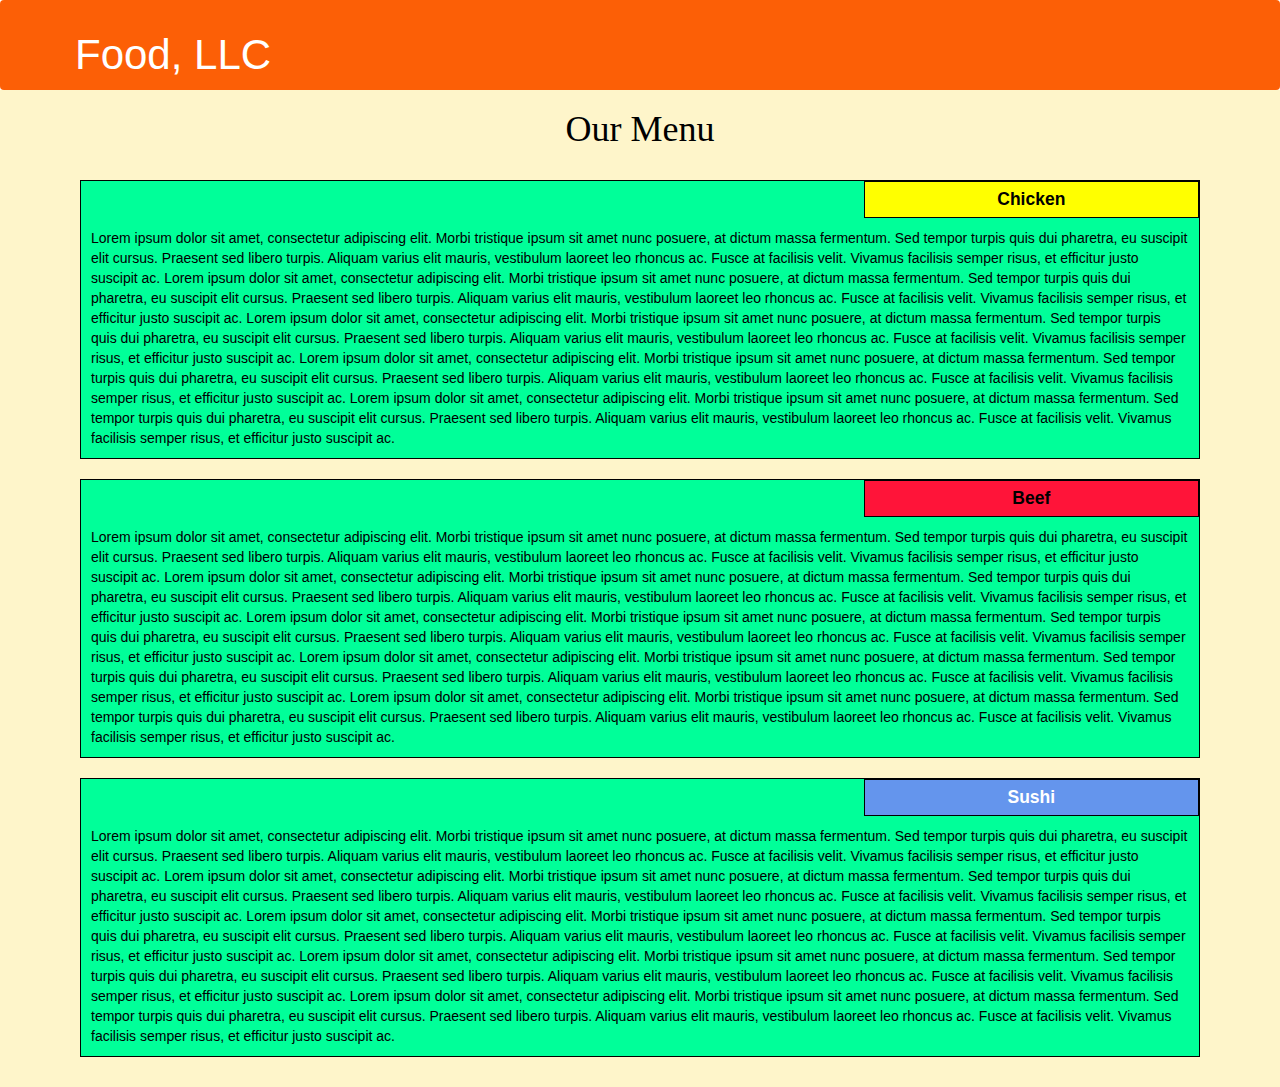
==== Module3/index.html @ e74972de "Added Module 3" ====
<!DOCTYPE html>
<html>
<head>
	<meta charset="utf-8">
	<meta name="viewport" content="width=device-width, initial-scale=1">
	
	<link rel="stylesheet" href="css/bootstrap.min.css">
    <link rel="stylesheet" href="css/styles.css">
	
	<title>Module 3 Solution</title>
</head>
<body>
    <header class="nav-header">
    <nav id="header-nav" class="navbar navbar-default">
      <div class="container">
        <div class="navbar-header">
          <div class="navbar-brand">
            <p class="nav-brand">Food, LLC</p>
          </div>

          <button type="button" class="navbar-toggle collapsed" data-toggle="collapse" data-target="#collapsable-nav" aria-expanded="true">
            <span class="sr-only">Toggle navigation</span>
            <span class="icon-bar"></span>
            <span class="icon-bar"></span>
            <span class="icon-bar"></span>
          </button>
        </div>
        
        <div id="collapsable-nav" class="collapse navbar-collapse">
           <ul id="nav-list" class="nav navbar-nav navbar-right visible-xs">
            <li class="text-center">
              <a href="#chicken-div"><p class="item">Chicken</p></a>
              <hr class="visible-xs">
            </li>            
            <li class="text-center beef-item">
              <a href="#beef-div"><p class="item">Beef</p></a>
              <hr class="visible-xs">
            </li>
            <li class="text-center sushi-item">
              <a href="#sushi-div"><p class="item">Sushi</p></a>
            </li>
          </ul> 
        </div>
      </div>
    </nav>
  	</header>

	<h1 class="text-center">Our Menu</h1>

	<div class="row container container-fluid">
	<div class="col-md-12 col-sm-12 col-xs-12" id="chicken-div">
		<section>
		<div id="chicken">
			Chicken
		</div>
		<p>
			Lorem ipsum dolor sit amet, consectetur adipiscing elit. Morbi tristique ipsum sit amet nunc posuere, at dictum massa fermentum. Sed tempor turpis quis dui pharetra, eu suscipit elit cursus. Praesent sed libero turpis. Aliquam varius elit mauris, vestibulum laoreet leo rhoncus ac. Fusce at facilisis velit. Vivamus facilisis semper risus, et efficitur justo suscipit ac. Lorem ipsum dolor sit amet, consectetur adipiscing elit. Morbi tristique ipsum sit amet nunc posuere, at dictum massa fermentum. Sed tempor turpis quis dui pharetra, eu suscipit elit cursus. Praesent sed libero turpis. Aliquam varius elit mauris, vestibulum laoreet leo rhoncus ac. Fusce at facilisis velit. Vivamus facilisis semper risus, et efficitur justo suscipit ac. Lorem ipsum dolor sit amet, consectetur adipiscing elit. Morbi tristique ipsum sit amet nunc posuere, at dictum massa fermentum. Sed tempor turpis quis dui pharetra, eu suscipit elit cursus. Praesent sed libero turpis. Aliquam varius elit mauris, vestibulum laoreet leo rhoncus ac. Fusce at facilisis velit. Vivamus facilisis semper risus, et efficitur justo suscipit ac. Lorem ipsum dolor sit amet, consectetur adipiscing elit. Morbi tristique ipsum sit amet nunc posuere, at dictum massa fermentum. Sed tempor turpis quis dui pharetra, eu suscipit elit cursus. Praesent sed libero turpis. Aliquam varius elit mauris, vestibulum laoreet leo rhoncus ac. Fusce at facilisis velit. Vivamus facilisis semper risus, et efficitur justo suscipit ac. Lorem ipsum dolor sit amet, consectetur adipiscing elit. Morbi tristique ipsum sit amet nunc posuere, at dictum massa fermentum. Sed tempor turpis quis dui pharetra, eu suscipit elit cursus. Praesent sed libero turpis. Aliquam varius elit mauris, vestibulum laoreet leo rhoncus ac. Fusce at facilisis velit. Vivamus facilisis semper risus, et efficitur justo suscipit ac.
		</p>
		</section>
	</div>
	<div class="col-md-12 col-sm-12 col-xs-12" id="beef-div">
		<section>
		<div id="beef">
			Beef
		</div>
		<p>
			Lorem ipsum dolor sit amet, consectetur adipiscing elit. Morbi tristique ipsum sit amet nunc posuere, at dictum massa fermentum. Sed tempor turpis quis dui pharetra, eu suscipit elit cursus. Praesent sed libero turpis. Aliquam varius elit mauris, vestibulum laoreet leo rhoncus ac. Fusce at facilisis velit. Vivamus facilisis semper risus, et efficitur justo suscipit ac. Lorem ipsum dolor sit amet, consectetur adipiscing elit. Morbi tristique ipsum sit amet nunc posuere, at dictum massa fermentum. Sed tempor turpis quis dui pharetra, eu suscipit elit cursus. Praesent sed libero turpis. Aliquam varius elit mauris, vestibulum laoreet leo rhoncus ac. Fusce at facilisis velit. Vivamus facilisis semper risus, et efficitur justo suscipit ac. Lorem ipsum dolor sit amet, consectetur adipiscing elit. Morbi tristique ipsum sit amet nunc posuere, at dictum massa fermentum. Sed tempor turpis quis dui pharetra, eu suscipit elit cursus. Praesent sed libero turpis. Aliquam varius elit mauris, vestibulum laoreet leo rhoncus ac. Fusce at facilisis velit. Vivamus facilisis semper risus, et efficitur justo suscipit ac. Lorem ipsum dolor sit amet, consectetur adipiscing elit. Morbi tristique ipsum sit amet nunc posuere, at dictum massa fermentum. Sed tempor turpis quis dui pharetra, eu suscipit elit cursus. Praesent sed libero turpis. Aliquam varius elit mauris, vestibulum laoreet leo rhoncus ac. Fusce at facilisis velit. Vivamus facilisis semper risus, et efficitur justo suscipit ac. Lorem ipsum dolor sit amet, consectetur adipiscing elit. Morbi tristique ipsum sit amet nunc posuere, at dictum massa fermentum. Sed tempor turpis quis dui pharetra, eu suscipit elit cursus. Praesent sed libero turpis. Aliquam varius elit mauris, vestibulum laoreet leo rhoncus ac. Fusce at facilisis velit. Vivamus facilisis semper risus, et efficitur justo suscipit ac.
		</p>
		</section>
	</div>
	<div class="col-md-12 col-sm-12 col-xs-12" id="sushi-div">
		<section>
		<div id="sushi">
			Sushi
		</div>
		<p>
			Lorem ipsum dolor sit amet, consectetur adipiscing elit. Morbi tristique ipsum sit amet nunc posuere, at dictum massa fermentum. Sed tempor turpis quis dui pharetra, eu suscipit elit cursus. Praesent sed libero turpis. Aliquam varius elit mauris, vestibulum laoreet leo rhoncus ac. Fusce at facilisis velit. Vivamus facilisis semper risus, et efficitur justo suscipit ac. Lorem ipsum dolor sit amet, consectetur adipiscing elit. Morbi tristique ipsum sit amet nunc posuere, at dictum massa fermentum. Sed tempor turpis quis dui pharetra, eu suscipit elit cursus. Praesent sed libero turpis. Aliquam varius elit mauris, vestibulum laoreet leo rhoncus ac. Fusce at facilisis velit. Vivamus facilisis semper risus, et efficitur justo suscipit ac. Lorem ipsum dolor sit amet, consectetur adipiscing elit. Morbi tristique ipsum sit amet nunc posuere, at dictum massa fermentum. Sed tempor turpis quis dui pharetra, eu suscipit elit cursus. Praesent sed libero turpis. Aliquam varius elit mauris, vestibulum laoreet leo rhoncus ac. Fusce at facilisis velit. Vivamus facilisis semper risus, et efficitur justo suscipit ac. Lorem ipsum dolor sit amet, consectetur adipiscing elit. Morbi tristique ipsum sit amet nunc posuere, at dictum massa fermentum. Sed tempor turpis quis dui pharetra, eu suscipit elit cursus. Praesent sed libero turpis. Aliquam varius elit mauris, vestibulum laoreet leo rhoncus ac. Fusce at facilisis velit. Vivamus facilisis semper risus, et efficitur justo suscipit ac. Lorem ipsum dolor sit amet, consectetur adipiscing elit. Morbi tristique ipsum sit amet nunc posuere, at dictum massa fermentum. Sed tempor turpis quis dui pharetra, eu suscipit elit cursus. Praesent sed libero turpis. Aliquam varius elit mauris, vestibulum laoreet leo rhoncus ac. Fusce at facilisis velit. Vivamus facilisis semper risus, et efficitur justo suscipit ac.
		</p>
		</section>
	</div>
	</div>

	<script src="js/jquery-2.1.4.min.js"></script>
	<script src="js/bootstrap.min.js"></script>
  	<script src="js/script.js"></script>
</body>
</html>
---- Module3/css/styles.css ----
/* Base Styles */

* {
	box-sizing: border-box;
}

h1 {
	font-family: Brushstroke, fantasy;
	color: #000000;
}

body {
	background-image: url("background.jpg");
	background-color: #FEF5CA;

}

p {
	padding: 10px;
	margin: 0;
}

.container {
	border: none;
	margin-left: auto;
	margin-right: auto;
	margin-top: 10px;
	margin-bottom: 10px;
	padding: 10px;
}

section {
	border:	1px solid black;
	background-color: #00FF99;
	width: 100%;
	height: auto;
	font-family: Helvetica;
	color: black;
	position: relative;
	overflow: auto;
}

#chicken {
	border: 1px solid black;
	text-align: center;
	width: 30%;
	margin-left: 70%;
	font-family: Georgia,sans-serif;
	font-weight: bold;
	font-size: 125%;
	margin-bottom: 0;
	margin-top: 0;
	padding: 5px;
	background-color: #FFFF00;
}

#beef {
	border: 1px solid black;
	text-align: center;
	width: 30%;
	margin-left: 70%;
	font-family: Georgia,sans-serif;
	font-weight: bold;
	font-size: 125%;
	margin-bottom: 0;
	margin-top: 0;
	padding: 5px;
	background-color: #FF1439;
}

#sushi {
	border: 1px solid black;
	text-align: center;
	width: 30%;
	margin-left: 70%;
	font-family: Georgia,sans-serif;
	font-weight: bold;
	font-size: 125%;
	margin-bottom: 0;
	margin-top: 0;
	background-color: #6495ED;
	color: white;
	padding: 5px;
}

#chicken-div {
  margin-bottom: 10px;
  margin-top: 10px;
}

#beef-div {
  margin-bottom: 10px;
  margin-top: 10px;
}

#sushi-div {
  margin-bottom: 10px;
  margin-top: 10px;
}

.navbar-brand {
  font-size: 2em;
  border: 0 0 10px 10px;
  color: #FFFFFF;
}

#header-nav {
  border: 0;
  background-color: #FC5F06;
  color: #FFFFFF;
}

.navbar-header button.navbar-toggle, .navbar-header .icon-bar {
  border: 1px solid #61122f;
}
.navbar-header button.navbar-toggle {
  clear: both;
  margin-top: -30px;
}

.nav-header {
  background-color: #FFFFFF;
}

.nav-brand {
  color: #FFFFFF;
  font-size: 1.5em;
}

#nav-list {
  color: white;
}

hr {
  border-color: white;
}

.item {
  color: white;
  font-size: 1.2em;
}
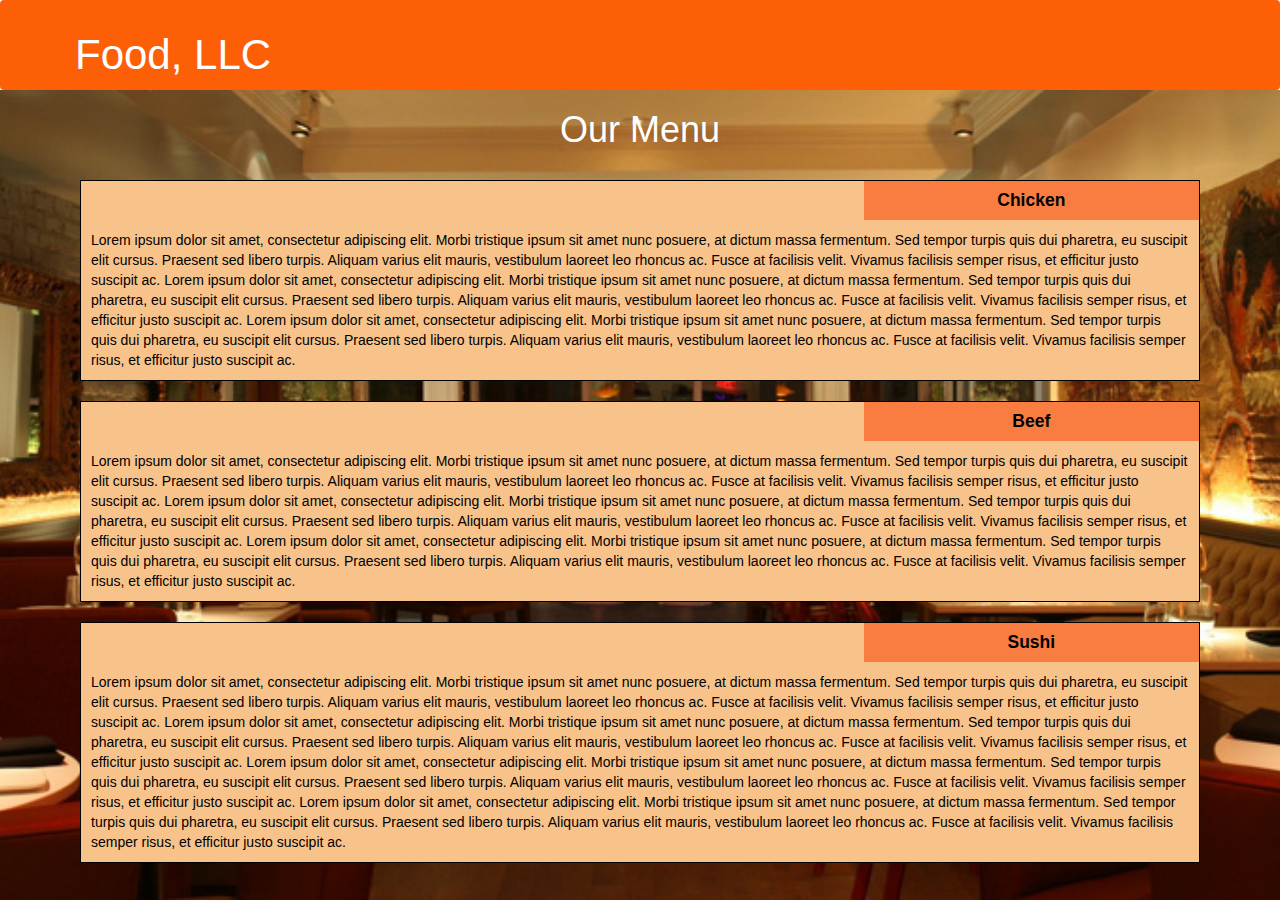
==== commit 10c902ee: "Modified module 3" ====
--- a/Module3/index.html
+++ b/Module3/index.html
@@ -54,7 +54,7 @@
 			Chicken
 		</div>
 		<p>
-			Lorem ipsum dolor sit amet, consectetur adipiscing elit. Morbi tristique ipsum sit amet nunc posuere, at dictum massa fermentum. Sed tempor turpis quis dui pharetra, eu suscipit elit cursus. Praesent sed libero turpis. Aliquam varius elit mauris, vestibulum laoreet leo rhoncus ac. Fusce at facilisis velit. Vivamus facilisis semper risus, et efficitur justo suscipit ac. Lorem ipsum dolor sit amet, consectetur adipiscing elit. Morbi tristique ipsum sit amet nunc posuere, at dictum massa fermentum. Sed tempor turpis quis dui pharetra, eu suscipit elit cursus. Praesent sed libero turpis. Aliquam varius elit mauris, vestibulum laoreet leo rhoncus ac. Fusce at facilisis velit. Vivamus facilisis semper risus, et efficitur justo suscipit ac. Lorem ipsum dolor sit amet, consectetur adipiscing elit. Morbi tristique ipsum sit amet nunc posuere, at dictum massa fermentum. Sed tempor turpis quis dui pharetra, eu suscipit elit cursus. Praesent sed libero turpis. Aliquam varius elit mauris, vestibulum laoreet leo rhoncus ac. Fusce at facilisis velit. Vivamus facilisis semper risus, et efficitur justo suscipit ac. Lorem ipsum dolor sit amet, consectetur adipiscing elit. Morbi tristique ipsum sit amet nunc posuere, at dictum massa fermentum. Sed tempor turpis quis dui pharetra, eu suscipit elit cursus. Praesent sed libero turpis. Aliquam varius elit mauris, vestibulum laoreet leo rhoncus ac. Fusce at facilisis velit. Vivamus facilisis semper risus, et efficitur justo suscipit ac. Lorem ipsum dolor sit amet, consectetur adipiscing elit. Morbi tristique ipsum sit amet nunc posuere, at dictum massa fermentum. Sed tempor turpis quis dui pharetra, eu suscipit elit cursus. Praesent sed libero turpis. Aliquam varius elit mauris, vestibulum laoreet leo rhoncus ac. Fusce at facilisis velit. Vivamus facilisis semper risus, et efficitur justo suscipit ac.
+			Lorem ipsum dolor sit amet, consectetur adipiscing elit. Morbi tristique ipsum sit amet nunc posuere, at dictum massa fermentum. Sed tempor turpis quis dui pharetra, eu suscipit elit cursus. Praesent sed libero turpis. Aliquam varius elit mauris, vestibulum laoreet leo rhoncus ac. Fusce at facilisis velit. Vivamus facilisis semper risus, et efficitur justo suscipit ac. Lorem ipsum dolor sit amet, consectetur adipiscing elit. Morbi tristique ipsum sit amet nunc posuere, at dictum massa fermentum. Sed tempor turpis quis dui pharetra, eu suscipit elit cursus. Praesent sed libero turpis. Aliquam varius elit mauris, vestibulum laoreet leo rhoncus ac. Fusce at facilisis velit. Vivamus facilisis semper risus, et efficitur justo suscipit ac. Lorem ipsum dolor sit amet, consectetur adipiscing elit. Morbi tristique ipsum sit amet nunc posuere, at dictum massa fermentum. Sed tempor turpis quis dui pharetra, eu suscipit elit cursus. Praesent sed libero turpis. Aliquam varius elit mauris, vestibulum laoreet leo rhoncus ac. Fusce at facilisis velit. Vivamus facilisis semper risus, et efficitur justo suscipit ac.
 		</p>
 		</section>
 	</div>
@@ -64,7 +64,7 @@
 			Beef
 		</div>
 		<p>
-			Lorem ipsum dolor sit amet, consectetur adipiscing elit. Morbi tristique ipsum sit amet nunc posuere, at dictum massa fermentum. Sed tempor turpis quis dui pharetra, eu suscipit elit cursus. Praesent sed libero turpis. Aliquam varius elit mauris, vestibulum laoreet leo rhoncus ac. Fusce at facilisis velit. Vivamus facilisis semper risus, et efficitur justo suscipit ac. Lorem ipsum dolor sit amet, consectetur adipiscing elit. Morbi tristique ipsum sit amet nunc posuere, at dictum massa fermentum. Sed tempor turpis quis dui pharetra, eu suscipit elit cursus. Praesent sed libero turpis. Aliquam varius elit mauris, vestibulum laoreet leo rhoncus ac. Fusce at facilisis velit. Vivamus facilisis semper risus, et efficitur justo suscipit ac. Lorem ipsum dolor sit amet, consectetur adipiscing elit. Morbi tristique ipsum sit amet nunc posuere, at dictum massa fermentum. Sed tempor turpis quis dui pharetra, eu suscipit elit cursus. Praesent sed libero turpis. Aliquam varius elit mauris, vestibulum laoreet leo rhoncus ac. Fusce at facilisis velit. Vivamus facilisis semper risus, et efficitur justo suscipit ac. Lorem ipsum dolor sit amet, consectetur adipiscing elit. Morbi tristique ipsum sit amet nunc posuere, at dictum massa fermentum. Sed tempor turpis quis dui pharetra, eu suscipit elit cursus. Praesent sed libero turpis. Aliquam varius elit mauris, vestibulum laoreet leo rhoncus ac. Fusce at facilisis velit. Vivamus facilisis semper risus, et efficitur justo suscipit ac. Lorem ipsum dolor sit amet, consectetur adipiscing elit. Morbi tristique ipsum sit amet nunc posuere, at dictum massa fermentum. Sed tempor turpis quis dui pharetra, eu suscipit elit cursus. Praesent sed libero turpis. Aliquam varius elit mauris, vestibulum laoreet leo rhoncus ac. Fusce at facilisis velit. Vivamus facilisis semper risus, et efficitur justo suscipit ac.
+			Lorem ipsum dolor sit amet, consectetur adipiscing elit. Morbi tristique ipsum sit amet nunc posuere, at dictum massa fermentum. Sed tempor turpis quis dui pharetra, eu suscipit elit cursus. Praesent sed libero turpis. Aliquam varius elit mauris, vestibulum laoreet leo rhoncus ac. Fusce at facilisis velit. Vivamus facilisis semper risus, et efficitur justo suscipit ac. Lorem ipsum dolor sit amet, consectetur adipiscing elit. Morbi tristique ipsum sit amet nunc posuere, at dictum massa fermentum. Sed tempor turpis quis dui pharetra, eu suscipit elit cursus. Praesent sed libero turpis. Aliquam varius elit mauris, vestibulum laoreet leo rhoncus ac. Fusce at facilisis velit. Vivamus facilisis semper risus, et efficitur justo suscipit ac. Lorem ipsum dolor sit amet, consectetur adipiscing elit. Morbi tristique ipsum sit amet nunc posuere, at dictum massa fermentum. Sed tempor turpis quis dui pharetra, eu suscipit elit cursus. Praesent sed libero turpis. Aliquam varius elit mauris, vestibulum laoreet leo rhoncus ac. Fusce at facilisis velit. Vivamus facilisis semper risus, et efficitur justo suscipit ac.
 		</p>
 		</section>
 	</div>
@@ -74,7 +74,7 @@
 			Sushi
 		</div>
 		<p>
-			Lorem ipsum dolor sit amet, consectetur adipiscing elit. Morbi tristique ipsum sit amet nunc posuere, at dictum massa fermentum. Sed tempor turpis quis dui pharetra, eu suscipit elit cursus. Praesent sed libero turpis. Aliquam varius elit mauris, vestibulum laoreet leo rhoncus ac. Fusce at facilisis velit. Vivamus facilisis semper risus, et efficitur justo suscipit ac. Lorem ipsum dolor sit amet, consectetur adipiscing elit. Morbi tristique ipsum sit amet nunc posuere, at dictum massa fermentum. Sed tempor turpis quis dui pharetra, eu suscipit elit cursus. Praesent sed libero turpis. Aliquam varius elit mauris, vestibulum laoreet leo rhoncus ac. Fusce at facilisis velit. Vivamus facilisis semper risus, et efficitur justo suscipit ac. Lorem ipsum dolor sit amet, consectetur adipiscing elit. Morbi tristique ipsum sit amet nunc posuere, at dictum massa fermentum. Sed tempor turpis quis dui pharetra, eu suscipit elit cursus. Praesent sed libero turpis. Aliquam varius elit mauris, vestibulum laoreet leo rhoncus ac. Fusce at facilisis velit. Vivamus facilisis semper risus, et efficitur justo suscipit ac. Lorem ipsum dolor sit amet, consectetur adipiscing elit. Morbi tristique ipsum sit amet nunc posuere, at dictum massa fermentum. Sed tempor turpis quis dui pharetra, eu suscipit elit cursus. Praesent sed libero turpis. Aliquam varius elit mauris, vestibulum laoreet leo rhoncus ac. Fusce at facilisis velit. Vivamus facilisis semper risus, et efficitur justo suscipit ac. Lorem ipsum dolor sit amet, consectetur adipiscing elit. Morbi tristique ipsum sit amet nunc posuere, at dictum massa fermentum. Sed tempor turpis quis dui pharetra, eu suscipit elit cursus. Praesent sed libero turpis. Aliquam varius elit mauris, vestibulum laoreet leo rhoncus ac. Fusce at facilisis velit. Vivamus facilisis semper risus, et efficitur justo suscipit ac.
+			 Lorem ipsum dolor sit amet, consectetur adipiscing elit. Morbi tristique ipsum sit amet nunc posuere, at dictum massa fermentum. Sed tempor turpis quis dui pharetra, eu suscipit elit cursus. Praesent sed libero turpis. Aliquam varius elit mauris, vestibulum laoreet leo rhoncus ac. Fusce at facilisis velit. Vivamus facilisis semper risus, et efficitur justo suscipit ac. Lorem ipsum dolor sit amet, consectetur adipiscing elit. Morbi tristique ipsum sit amet nunc posuere, at dictum massa fermentum. Sed tempor turpis quis dui pharetra, eu suscipit elit cursus. Praesent sed libero turpis. Aliquam varius elit mauris, vestibulum laoreet leo rhoncus ac. Fusce at facilisis velit. Vivamus facilisis semper risus, et efficitur justo suscipit ac. Lorem ipsum dolor sit amet, consectetur adipiscing elit. Morbi tristique ipsum sit amet nunc posuere, at dictum massa fermentum. Sed tempor turpis quis dui pharetra, eu suscipit elit cursus. Praesent sed libero turpis. Aliquam varius elit mauris, vestibulum laoreet leo rhoncus ac. Fusce at facilisis velit. Vivamus facilisis semper risus, et efficitur justo suscipit ac. Lorem ipsum dolor sit amet, consectetur adipiscing elit. Morbi tristique ipsum sit amet nunc posuere, at dictum massa fermentum. Sed tempor turpis quis dui pharetra, eu suscipit elit cursus. Praesent sed libero turpis. Aliquam varius elit mauris, vestibulum laoreet leo rhoncus ac. Fusce at facilisis velit. Vivamus facilisis semper risus, et efficitur justo suscipit ac.
 		</p>
 		</section>
 	</div>
@@ -84,4 +84,4 @@
 	<script src="js/bootstrap.min.js"></script>
   	<script src="js/script.js"></script>
 </body>
-</html>+</html>
--- a/Module3/css/styles.css
+++ b/Module3/css/styles.css
@@ -5,12 +5,16 @@
 }
 
 h1 {
-	font-family: Brushstroke, fantasy;
-	color: #000000;
+	font-family: sans-serif, fantasy;
+	color: white;
 }
 
 body {
-	background-image: url("background.jpg");
+	background: url("background.jpg") no-repeat center center fixed; 
+ 	-webkit-background-size: cover;
+    -moz-background-size: cover;
+    -o-background-size: cover;
+    background-size: cover;
 	background-color: #FEF5CA;
 
 }
@@ -31,7 +35,7 @@
 
 section {
 	border:	1px solid black;
-	background-color: #00FF99;
+	background-color: #F8C38A;
 	width: 100%;
 	height: auto;
 	font-family: Helvetica;
@@ -41,7 +45,7 @@
 }
 
 #chicken {
-	border: 1px solid black;
+	border: 2px solid #F97D40;
 	text-align: center;
 	width: 30%;
 	margin-left: 70%;
@@ -51,11 +55,11 @@
 	margin-bottom: 0;
 	margin-top: 0;
 	padding: 5px;
-	background-color: #FFFF00;
+	background-color: #F97D40;
 }
 
 #beef {
-	border: 1px solid black;
+	border: 2px solid #F97D40;
 	text-align: center;
 	width: 30%;
 	margin-left: 70%;
@@ -65,11 +69,11 @@
 	margin-bottom: 0;
 	margin-top: 0;
 	padding: 5px;
-	background-color: #FF1439;
+	background-color: #F97D40;
 }
 
 #sushi {
-	border: 1px solid black;
+	border: 2px solid #F97D40;
 	text-align: center;
 	width: 30%;
 	margin-left: 70%;
@@ -78,8 +82,7 @@
 	font-size: 125%;
 	margin-bottom: 0;
 	margin-top: 0;
-	background-color: #6495ED;
-	color: white;
+	background-color: #F97D40;
 	padding: 5px;
 }
 
@@ -138,4 +141,4 @@
 .item {
   color: white;
   font-size: 1.2em;
-}+}
